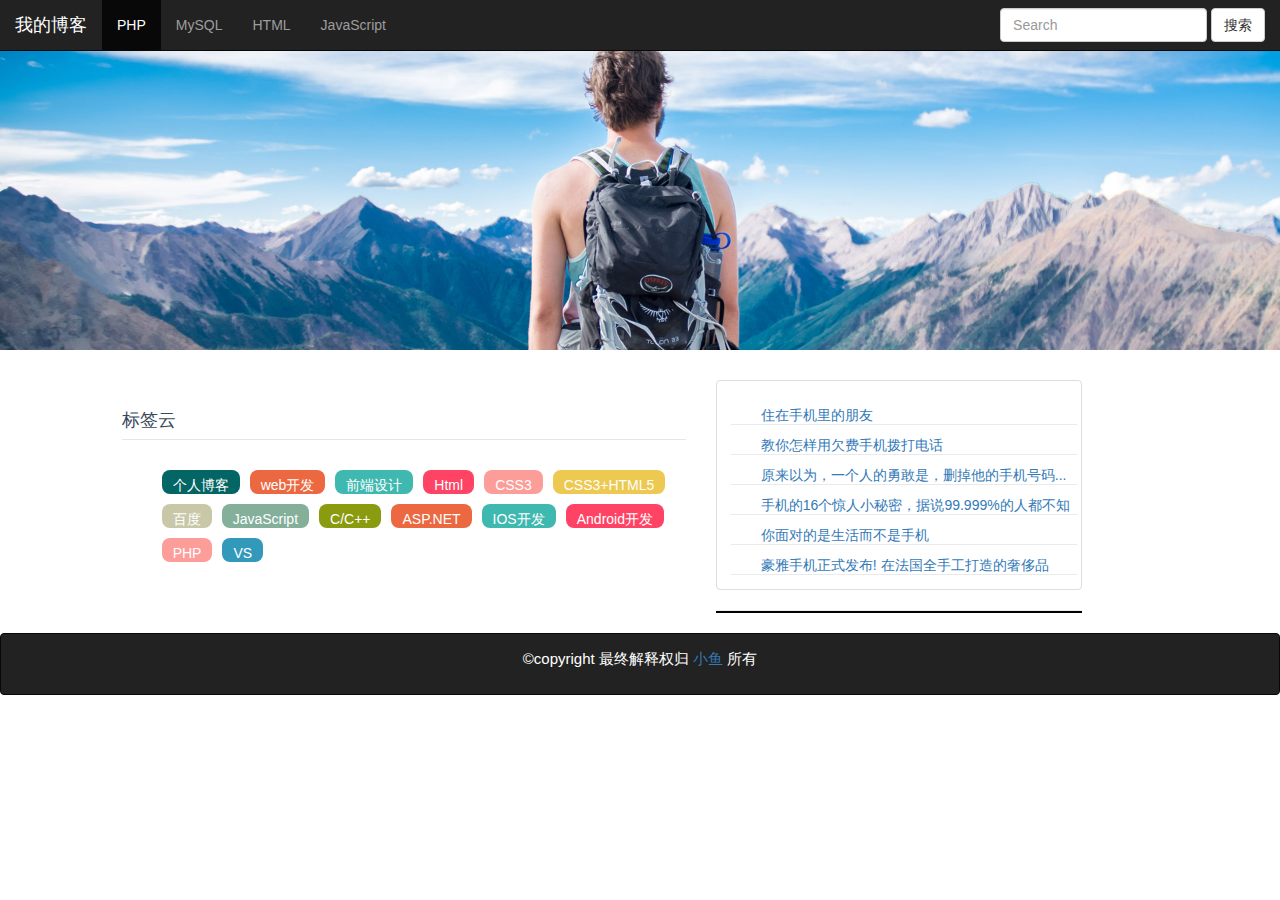
==== index.html @ 19b0d5cb "添加到本地" ====
<!DOCTYPE html>
<html lang="en">
<head>
  <meta charset="UTF-8">
  <title>我的博客</title>
  <link href="https://cdn.jsdelivr.net/npm/bootstrap@3.3.7/dist/css/bootstrap.min.css" rel="stylesheet">
  <link rel="stylesheet" href="./css/main.css" />
</head>
<body>
  <!-- 导航 -->
  <nav class="navbar navbar-inverse navbar-fixed-top">
    <div class="container-fluid">
      <!-- Brand and toggle get grouped for better mobile display -->
      <div class="navbar-header">
        <button type="button" class="navbar-toggle collapsed" data-toggle="collapse" data-target="#bs-example-navbar-collapse-1" aria-expanded="false">
          <span class="sr-only">Toggle navigation</span>
          <span class="icon-bar"></span>
          <span class="icon-bar"></span>
          <span class="icon-bar"></span>
        </button>
        <a class="navbar-brand" href="index.html">我的博客</a>
      </div>


      <div class="collapse navbar-collapse" id="bs-example-navbar-collapse-1">
        <ul class="nav navbar-nav">
          <li class="active"><a href="#">PHP <span class="sr-only">(current)</span></a></li>
          <li><a href="#">MySQL</a></li>
          <li><a href="#">HTML</a></li>
          <li><a href="#">JavaScript</a></li>
        </ul>

        <ul class="nav navbar-nav navbar-right">
          <li>
            <form class="navbar-form navbar-left">
              <div class="form-group">
                <input type="text" class="form-control" placeholder="Search">
              </div>
              <button type="submit" class="btn btn-default">搜索</button>
            </form>
          </li>
        </ul>
      </div>
    </div>
  </nav>


  <div class="jumbotron jumu">


  </div>

  <!-- 列表 -->
        <div class="row col-md-offset-1" >
            <div class="col-md-6">

                <div class="cloud">
       <h3>标签云</h3>
      <ul>
        <li><a href="https://demo.genban.org/">个人博客</a></li>
       <li><a href="https://demo.genban.org/">web开发</a></li>
       <li><a href="https://demo.genban.org/">前端设计</a></li>
       <li><a href="https://demo.genban.org/">Html</a></li>
       <li><a href="https://demo.genban.org/">CSS3</a></li>
       <li><a href="https://demo.genban.org/">CSS3+HTML5</a></li>
       <li><a href="https://demo.genban.org/">百度</a></li>
       <li><a href="https://demo.genban.org/">JavaScript</a></li>
       <li><a href="https://demo.genban.org/">C/C++</a></li>
       <li><a href="https://demo.genban.org/">ASP.NET</a></li>
       <li><a href="https://demo.genban.org/">IOS开发</a></li>
       <li><a href="https://demo.genban.org/">Android开发</a></li>
       <li><a href="https://demo.genban.org/">PHP</a></li>
       <li><a href="https://demo.genban.org/">VS</a></li>
      </ul>
     </div>

            </div>
            <div class="col-xs-6 col-md-4">
              <div class="thumbnail q">

      <div class="tab-main" id="tb-main">
          <div class="bd bd-news a" style="display:block;"><ul>
            <li><a href="https://demo.genban.org/" target="_blank">住在手机里的朋友</a></li>
           <li><a href="https://demo.genban.org/" target="_blank">教你怎样用欠费手机拨打电话</a></li>
           <li><a href="https://demo.genban.org/" target="_blank">原来以为，一个人的勇敢是，删掉他的手机号码...</a></li>
           <li><a href="https://demo.genban.org/" target="_blank">手机的16个惊人小秘密，据说99.999%的人都不知</a></li>
           <li><a href="https://demo.genban.org/" target="_blank">你面对的是生活而不是手机</a></li>
           <li><a href="https://demo.genban.org/" target="_blank">豪雅手机正式发布! 在法国全手工打造的奢侈品</a></li>
        </ul></div>
         <div class="bd bd-news"><ul>
            <li><a href="https://demo.genban.org/" target="_blank">原来以为，一个人的勇敢是，删掉他的手机号码...</a></li>
           <li><a href="https://demo.genban.org/" target="_blank">手机的16个惊人小秘密，据说99.999%的人都不知</a></li>
           <li><a href="https://demo.genban.org/" target="_blank">住在手机里的朋友</a></li>
           <li><a href="https://demo.genban.org/" target="_blank">教你怎样用欠费手机拨打电话</a></li>
           <li><a href="https://demo.genban.org/" target="_blank">你面对的是生活而不是手机</a></li>
           <li><a href="https://demo.genban.org/" target="_blank">豪雅手机正式发布! 在法国全手工打造的奢侈品</a></li>
        </ul></div>
         <div class="bd bd-news"><ul>
            <li><a href="https://demo.genban.org/" target="_blank">手机的16个惊人小秘密，据说99.999%的人都不知</a></li>
           <li><a href="https://demo.genban.org/" target="_blank">你面对的是生活而不是手机</a></li>
           <li><a href="https://demo.genban.org/" target="_blank">住在手机里的朋友</a></li>
           <li><a href="https://demo.genban.org/" target="_blank">豪雅手机正式发布! 在法国全手工打造的奢侈品</a></li>
           <li><a href="https://demo.genban.org/" target="_blank">你面对的是生活而不是手机</a></li>
           <li><a href="https://demo.genban.org/" target="_blank">原来以为，一个人的勇敢是，删掉他的手机号码...</a></li>
        </ul></div>
      </div>
     </div>
                <hr style="height:2px;background-color:#000;" />

            </div>

            </div>











  <div style="clear:both"></div>


  <footer class="footer navbar navbar-inverse">
    <p>©copyright 最终解释权归 <a href="">小鱼</a> 所有</p>
  </footer>


    <script src="https://cdn.jsdelivr.net/npm/jquery@1.12.4/dist/jquery.min.js"></script>

    <script src="https://cdn.jsdelivr.net/npm/bootstrap@3.3.7/dist/js/bootstrap.min.js"></script>
</body>
</html>
---- css/main.css ----
body{
	padding-top:50px;
}

.jumu{
	text-align:center;
	background: url('../img/11.jpg') no-repeat;
	background-size:cover;
	color:red;
	padding:150px 0;
}

.title{
	font-size:35px;
}
.bt{
	font-size:25px;
}

.q{
	// width: 600px;

}
.q a{
	text-decoration: none;
}

.w{
	border: 2px solid #000000;
}
.e{
	float:right;
// position:absolute;
display:inline-block;
}

.author{
	margin:20px 0;
}
.footer{
	text-align:center;
	font-size:15px;
	color:#fff;
}
.footer p{
	line-height: 50px;
}
.footer a{
	text-decoration: none;
}




.cloud{
	width:100%;
	clear:both;
	overflow:hidden;
}
.cloud h3{
	line-height:40px;
	color:#38485A;
	font-size:18px;
	border-bottom:1px solid #E6E6E6;
	height:40px;
}
.cloud ul{
	margin:20px 0;
}
.cloud ul li { line-height: 24px; height: 24px; display: block; background: #999; float: left; padding: 3px 11px; margin: 10px 10px 0 0; border-radius: 8px; -moz-transition: all 0.5s; -webkit-transition: all 0.5s; -o-transition: all 0.5s; transition: all 0.5s; }
.cloud ul li a { color: #FFF }
.cloud ul li:nth-child(8n-7) { background: #8A9B0F }
.cloud ul li:nth-child(8n-6) { background: #EB6841 }
.cloud ul li:nth-child(8n-5) { background: #3FB8AF }
.cloud ul li:nth-child(8n-4) { background: #FE4365 }
.cloud ul li:nth-child(8n-3) { background: #FC9D9A }
.cloud ul li:nth-child(8n-2) { background: #EDC951 }
.cloud ul li:nth-child(8n-1) { background: #C8C8A9 }
.cloud ul li:nth-child(8n) { background: #83AF9B }
.cloud ul li:first-child { background: #036564 }
.cloud ul li:last-child { background: #3299BB }
.cloud ul li:hover { border-radius: 0; text-shadow: #000 1px 1px 1px }


.tab{
	width:100%;
	margin:30px 0 20px 0;
	overflow:hidden;
}
.tab-top{
	height:32px;
	border-bottom:solid 1px #EAEAEA;
	font-size:14px;
}
#tb li a{
	float:left;
	height:32px;
	cursor:pointer;
	line-height:32px;
	list-style-type:none;
	padding:0 15px;
}
#tb li.cur a { color: #fff; background: #f77825; }
.bd { display: none }
.bd-news ul { padding: 10px 0 0 10px; background: url(../images/ph2.png) no-repeat 10px 29px; }
.bd-news ul li { border-bottom: solid 1px #EAEAEA; height: 30px; overflow: hidden; font-size: 14px; padding: 10px 0 0 30px; }
.bd-news ul li a { display: block; }
.bd-news ul li a:hover { color: #000; }
.bd-news ul li:hover { border-bottom: #000 1px solid; }/* 鼠标放上去的效果 */
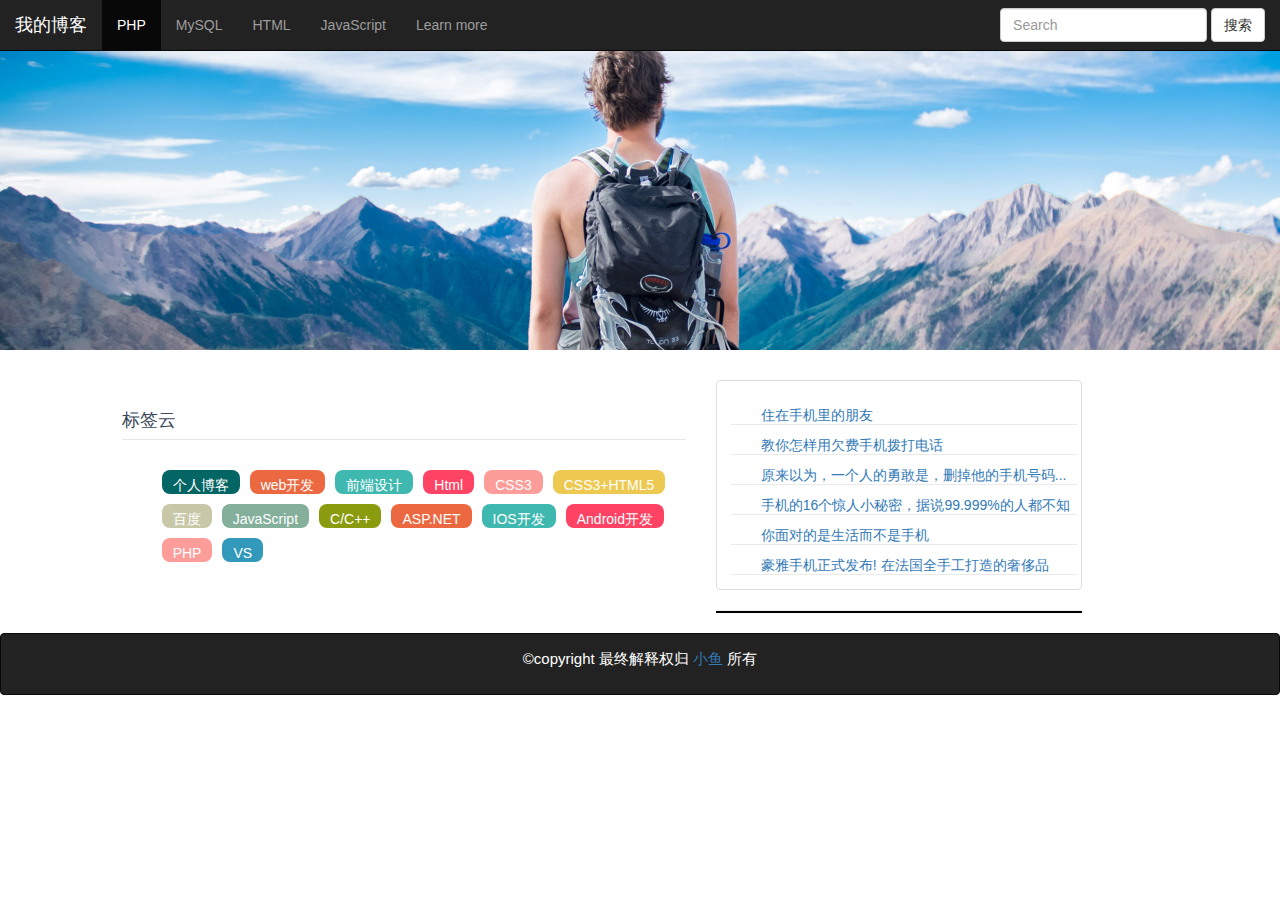
==== commit 456e3797: "index" ====
--- a/index.html
+++ b/index.html
@@ -28,6 +28,7 @@
           <li><a href="#">MySQL</a></li>
           <li><a href="#">HTML</a></li>
           <li><a href="#">JavaScript</a></li>
+          <li><a href="aa.html">Learn more</a></li>
         </ul>
 
         <ul class="nav navbar-nav navbar-right">
